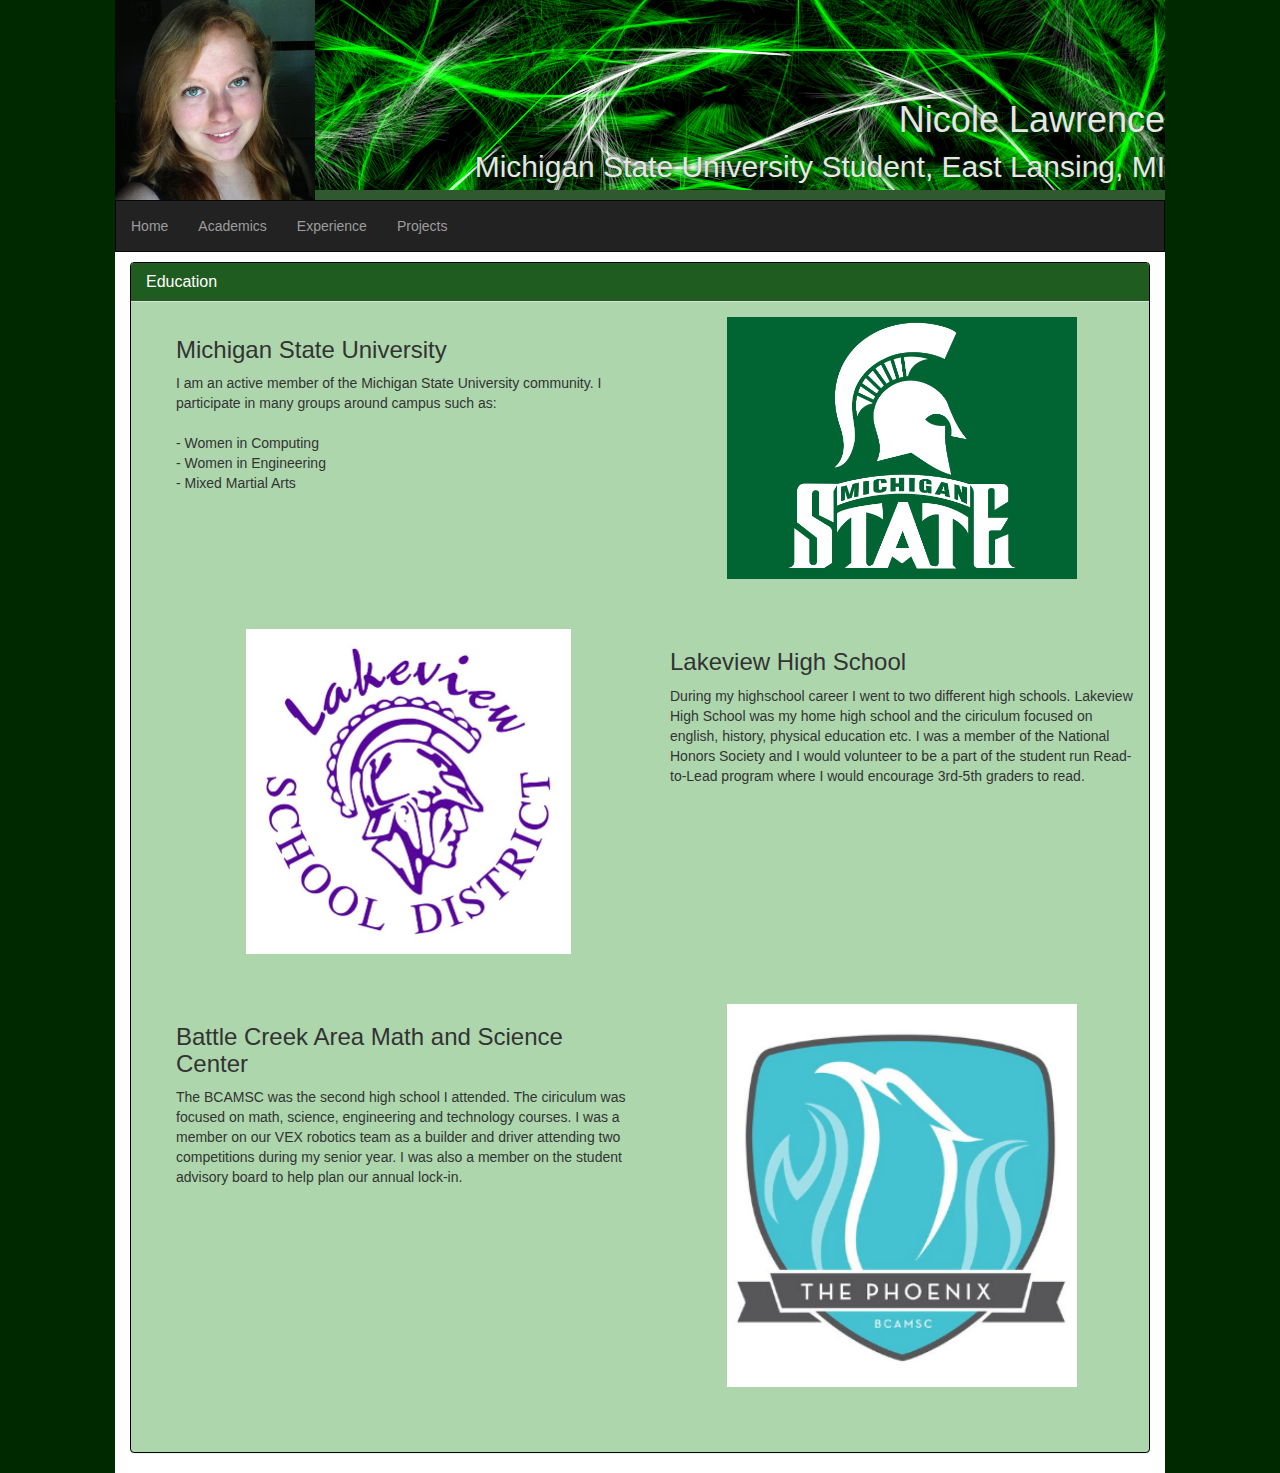
==== academic.html @ 9c9e71e9 "Inital commit" ====
<!DOCTYPE html>
<html>
<head lang="en">
  <meta charset="utf-8">
  <title>Nicole Lawrence</title>
  <link rel="stylesheet" href="https://maxcdn.bootstrapcdn.com/bootstrap/3.3.4/css/bootstrap.min.css">
  <link rel="stylesheet" href="css/main.css">
</head>
<body>
<header>
  <img alt="Nicole Lawrence Profile Picture" src="img/profilepic.jpg" height="200" width="200">
  <h1>Nicole Lawrence</h1>
  <h2>Michigan State University Student, East Lansing, MI</h2>
</header>
<nav class="navbar navbar-inverse">
  <ul class="nav navbar-nav">
    <li><a href="index.html">Home</a></li>
    <li><a href="academic.html">Academics</a></li>
    <li><a href="work.html">Experience</a></li>
    <li><a href="project.html">Projects</a></li>
  </ul>
</nav>
<div class="container">
  <div class="panel panel-default">
    <div class="panel-heading">
      <h3 class="panel-title">Education</h3>
    </div>
    <div class="panel-body">
      <div class="row">
        <div class="col-md-6">
          <h3>Michigan State University</h3>
          <p>I am an active member of the Michigan State University community. I participate in many groups around campus such as:</br></br>
              - Women in Computing </br>
              - Women in Engineering </br>
              - Mixed Martial Arts </br></p>
        </div>
        <div class="col-md-6">
          <figure><img alt="Michigan State University" src="img/state.jpg" width="350"></figure>
        </div>
      </div>
      <div class="row">
        <div class="col-md-6">
          <figure><img alt="Battle Creek Lakeview Spartans" src="img/lakeview.jpg" width="325"></figure>
        </div>
        <div class="col-md-6">
          <h3>Lakeview High School</h3>
          <p>During my highschool career I went to two different high schools. Lakeview High School was my home high school and the ciriculum focused on english, history, physical education etc. I was a member of the National Honors Society and I would volunteer to be a part of the student run Read-to-Lead program where I would encourage 3rd-5th graders to read. </p>
        </div>
      </div>
      <div class="row">
        <div class="col-md-6">
          <h3>Battle Creek Area Math and Science Center</h3>
          <p>The BCAMSC was the second high school I attended. The ciriculum was focused on math, science, engineering and technology courses. I was a member on our VEX robotics team as a builder and driver attending two competitions during my senior year. I was also a member on the student advisory board to help plan our annual lock-in.</p>
        </div>
        <div class="col-md-6">
          <figure><img alt="Battle Creek Area Math and Science Center" src="img/IMG_0123.PNG" width="350"></figure>
        </div>
      </div>
    </div>
  </div>
</div>
</body>
</html>
---- css/main.css ----
body {
  background-color: #002900;
  width: 1050px;
  margin: 0 auto;
}
header img {
  float: left;
}
h1, h2{
  margin-top: 0;
  text-align: right;
  color: #E6E6E6;
  float: right;
  text-shadow: 1px 1px 5px #003300;
}
h1 {
  padding-top: 100px;
  width: 850px;
}
h2{
  margin-bottom: 0;
}
header {
  margin-top: 0;
  background-image: url('../img/background.png');
  border-bottom: 10px solid #305930;
  height: 200px;
}
.container{
  background-color: white;
  width: 1050px;

}
.navbar{
  border-radius: 0;
  margin-bottom: 0;
}
.panel{
  margin-top: 10px;
  background-color: #ADD6AD;
}
.panel-default>.panel-heading{
  background-color: #1F5C1F;
  color: white;
}
.panel-default{
  border-color: black;
}
.row{
  margin-bottom: 50px;
  padding-left: 30px;
}
figure{
  text-align: center;
}
.sudoku{
  padding-top: 25px;
}
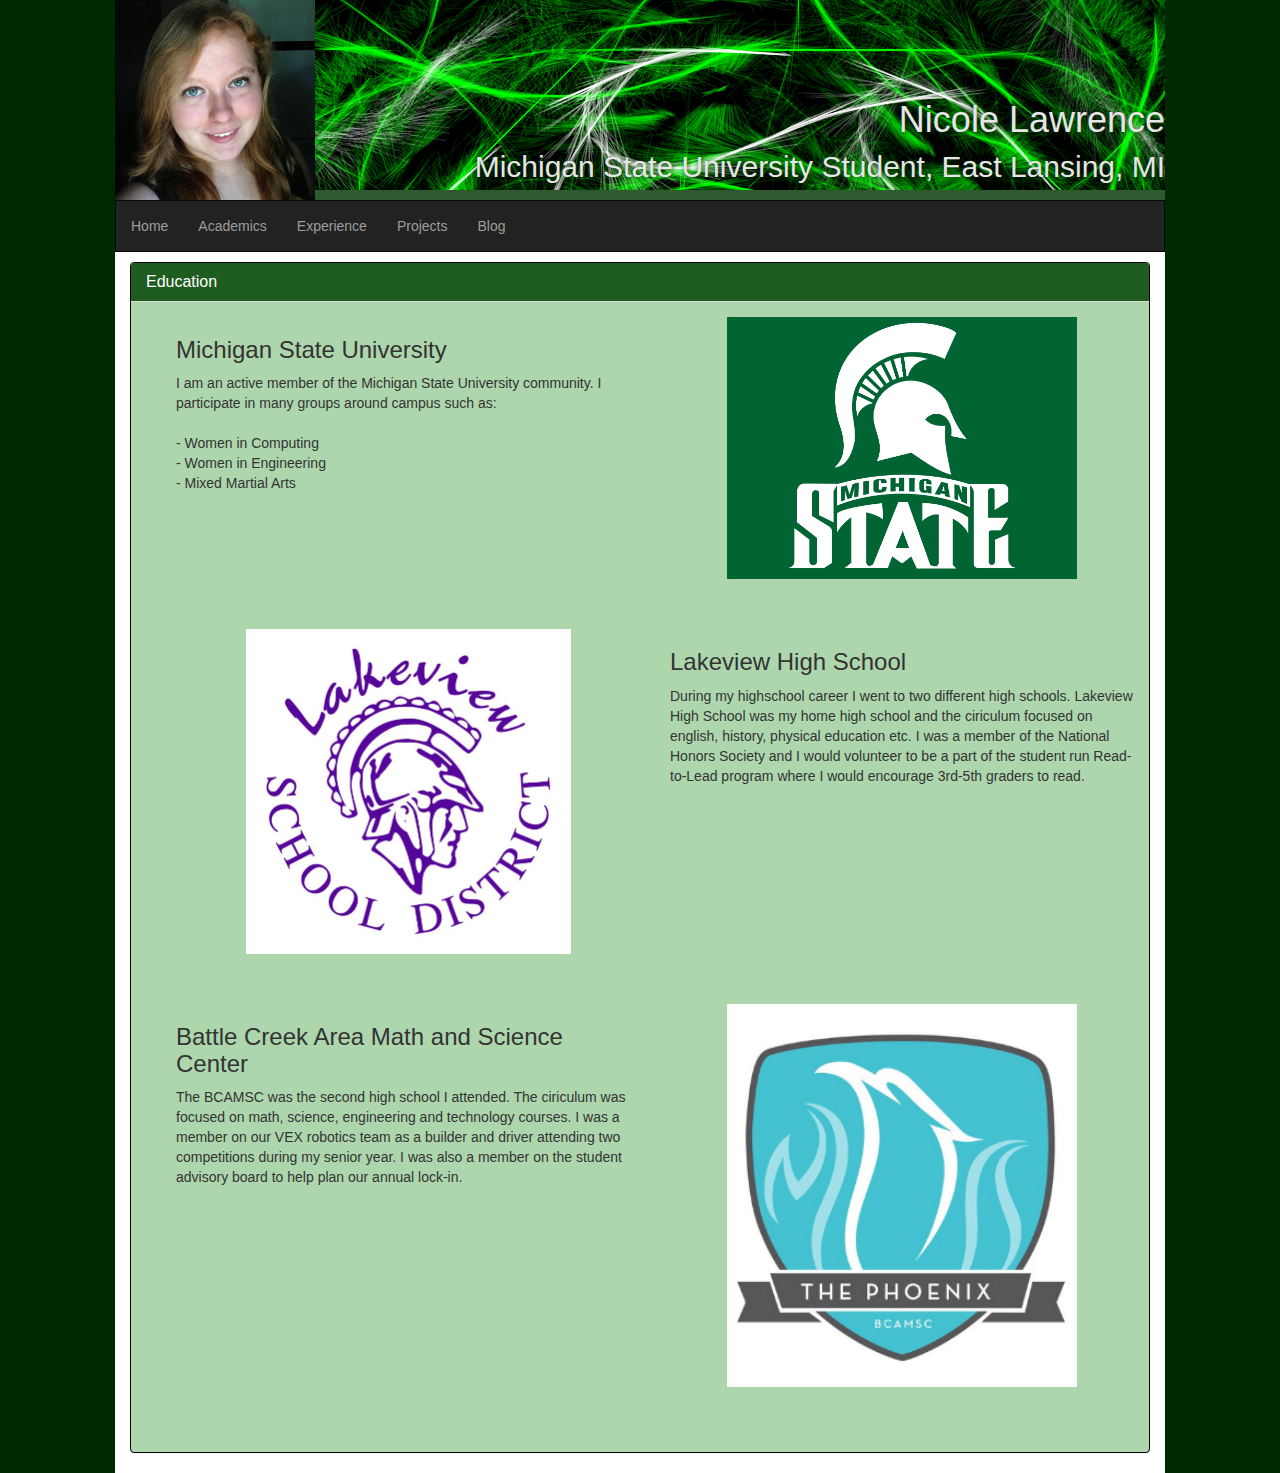
==== commit f6b6967c: "Adding link to blog" ====
--- a/academic.html
+++ b/academic.html
@@ -18,6 +18,7 @@
     <li><a href="academic.html">Academics</a></li>
     <li><a href="work.html">Experience</a></li>
     <li><a href="project.html">Projects</a></li>
+    <li><a href="http://blog.icywolf.me">Blog</a></li>
   </ul>
 </nav>
 <div class="container">
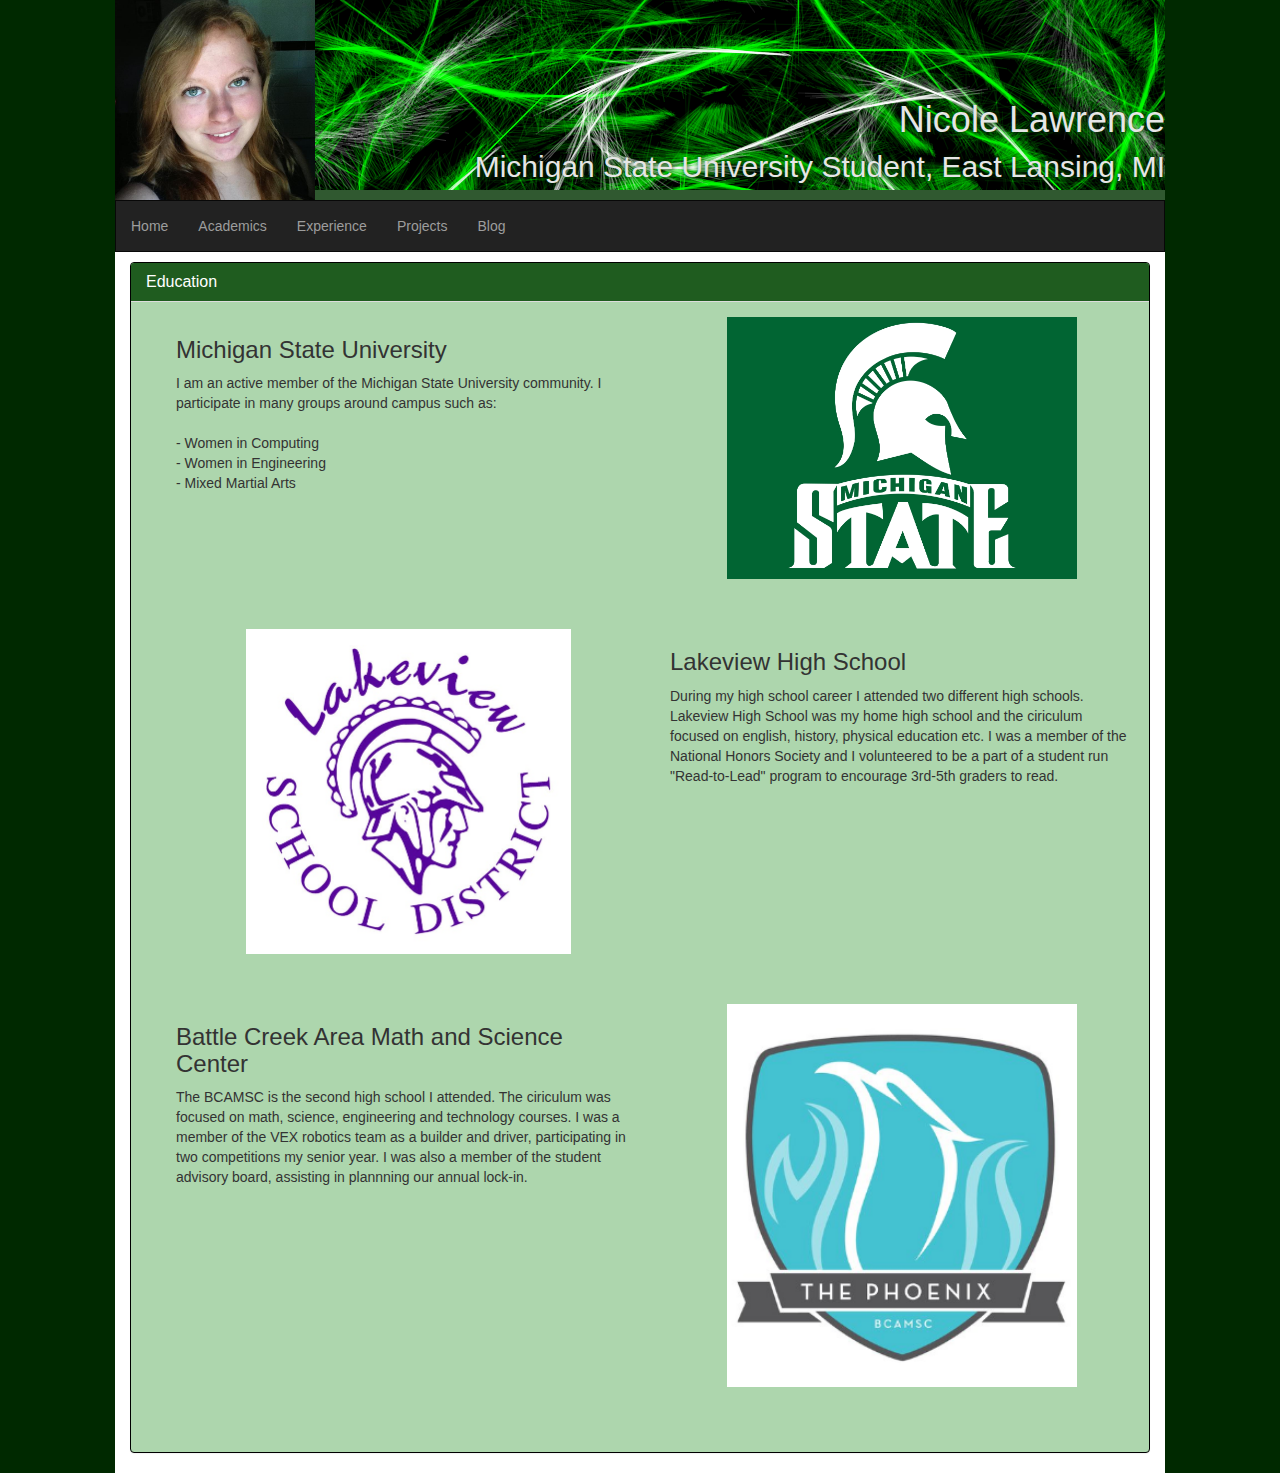
==== commit 35b95445: "Fixing content errors" ====
--- a/academic.html
+++ b/academic.html
@@ -45,13 +45,13 @@
         </div>
         <div class="col-md-6">
           <h3>Lakeview High School</h3>
-          <p>During my highschool career I went to two different high schools. Lakeview High School was my home high school and the ciriculum focused on english, history, physical education etc. I was a member of the National Honors Society and I would volunteer to be a part of the student run Read-to-Lead program where I would encourage 3rd-5th graders to read. </p>
+          <p>During my high school career I attended two different high schools. Lakeview High School was my home high school and the ciriculum focused on english, history, physical education etc. I was a member of the National Honors Society and I volunteered to be a part of a student run "Read-to-Lead" program to encourage 3rd-5th graders to read.</p>
         </div>
       </div>
       <div class="row">
         <div class="col-md-6">
           <h3>Battle Creek Area Math and Science Center</h3>
-          <p>The BCAMSC was the second high school I attended. The ciriculum was focused on math, science, engineering and technology courses. I was a member on our VEX robotics team as a builder and driver attending two competitions during my senior year. I was also a member on the student advisory board to help plan our annual lock-in.</p>
+          <p>The BCAMSC is the second high school I attended. The ciriculum was focused on math, science, engineering and technology courses. I was a member of the VEX robotics team as a builder and driver, participating in two competitions my senior year. I was also a member of the student advisory board, assisting in plannning our annual lock-in.</p>
         </div>
         <div class="col-md-6">
           <figure><img alt="Battle Creek Area Math and Science Center" src="img/IMG_0123.PNG" width="350"></figure>
